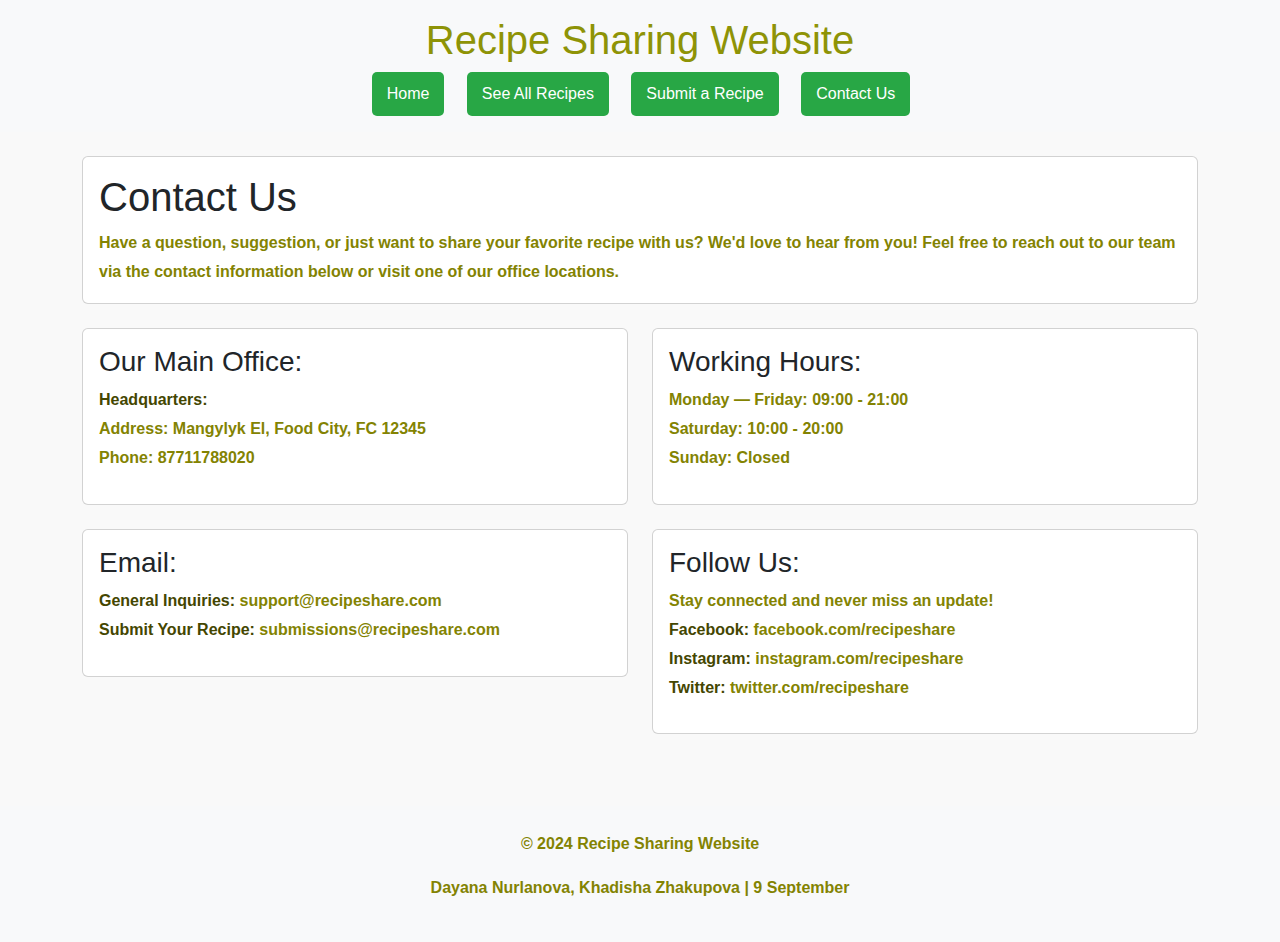
==== about.html @ 1210df0e "webpage" ====
<!DOCTYPE html>
<html lang="en">
<head>
    <meta charset="UTF-8">
    <meta name="viewport" content="width=device-width, initial-scale=1.0">
    <title>Contact Us - Recipe Sharing Website</title>
    <link href="https://cdn.jsdelivr.net/npm/bootstrap@5.3.3/dist/css/bootstrap.min.css" rel="stylesheet" integrity="sha384-QWTKZyjpPEjISv5WaRU9OFeRpok6YctnYmDr5pNlyT2bRjXh0JMhjY6hW+ALEwIH" crossorigin="anonymous">
    <link rel ="stylesheet" href="styles.css">
    <script src="newscript.js"></script>
</head>
<body>
    <header class="bg-light py-3 mb-4">
        <div class="container text-center">
        <h1>Recipe Sharing Website</h1>
        <nav>
            <a href="index.html" class="btn btn-dark-green me-2">Home</a> 
            <a href="recipes.html" class="btn btn-dark-green me-2">See All Recipes</a>
            <a href="submit.html" class="btn btn-dark-green me-2">Submit a Recipe</a>
            <a href="about.html" class="btn btn-dark-green me-2">Contact Us</a>
        </nav>
    </div>
    </header>

    <div class="container" >
        <div class="card mb-4">
            <div class="card-body">
                <h1 class="card-title">Contact Us</h1>
                <p class="card-text">Have a question, suggestion, or just want to share your favorite recipe with us? We'd love to hear from you! Feel free to reach out to our team via the contact information below or visit one of our office locations.</p>
            </div>
        </div>

        <div class="row">
            <div class="col-md-6">
                <div class="card mb-4">
                    <div class="card-body">
                        <h3 class="card-title">Our Main Office:</h3>
                        <p><strong>Headquarters:</strong><br>
                            Address: Mangylyk El, Food City, FC 12345<br>
                            Phone: 87711788020
                        </p>
                    </div>
                </div>

                <div class="card mb-4" id="div">
                    <div class="card-body">
                        <h3 class="card-title">Email:</h3>
                        <p><strong>General Inquiries:</strong> support@recipeshare.com<br>
                            <strong>Submit Your Recipe:</strong> submissions@recipeshare.com
                        </p>
                    </div>
                </div>
            </div>

            <div class="col-md-6">
                <div class="card mb-4">
                    <div class="card-body">
                        <h3 class="card-title">Working Hours:</h3>
                        <p>Monday — Friday: 09:00 - 21:00<br>
                            Saturday: 10:00 - 20:00<br>
                            Sunday: Closed
                        </p>
                    </div>
                </div>

                <div class="card mb-4">
                    <div class="card-body">
                        <h3 class="card-title">Follow Us:</h3>
                        <p>Stay connected and never miss an update!<br>
                            <strong>Facebook:</strong> facebook.com/recipeshare<br>
                            <strong>Instagram:</strong> instagram.com/recipeshare<br>
                            <strong>Twitter:</strong> twitter.com/recipeshare
                        </p>
                    </div>
                </div>
            </div>
        </div>
    </div>

    <footer class="bg-light text-center py-4 mt-5">
        <div class="container">
            <p>&copy; 2024 Recipe Sharing Website</p>
            <p>Dayana Nurlanova, Khadisha Zhakupova | 9 September</p>
        </div>
    </footer>
</body>
</html>
---- styles.css ----
body {
    font-family: 'Arial', sans-serif;
    line-height: 1.6;
    background-color: #f9f9f9;
    color: #333;
    background-image: url('https://i.pinimg.com/236x/d7/b8/b2/d7b8b27672946c2c8a305ab86d047dd9.jpg'); 
    background-size: cover;
    background-position: center;
}

main {
    max-width: 1200px;
    margin: 20px auto;
    padding: 20px;
    background-color: #fff;
    box-shadow: 0 0 10px rgb(121, 121, 81);
}

p {
    font-weight: bold;
    color: rgb(131, 131, 2);
    font-size: 16px;
    line-height: 1.8;
    margin-bottom: 15px;
}

header {
    background-color: #444601;
    padding: 40px 0;
}

h1, h2, h3 {
    color: #8e9306;
}



nav a {
    margin: 0 10px;
}
section {
    margin-top: 40px;
}

section h2 {
    color: #8e9306;
    font-size: 24px;
    margin-bottom: 15px;
}

figure {
    text-align: center;
}

figcaption {
    font-style: italic;
    font-size: 14px;
    margin-top: 5px;
}
figure img {
    width: 400px;
    height: auto; 
    border-radius: 10px;
    box-shadow: 0 6px 12px rgba(0, 0, 0, 0);
}


/*formm page*/

form {
    background-color: #fffacd;
    max-width: 600px;
    margin: 0 auto;
    padding: 20px;
    border-radius: 8px;
    box-shadow: 0 0 10px rgba(0, 0, 0, 0.1);
}

label {
    font-weight: bold;
    margin-bottom: 10px;
    display: block;
    color: #8e9306;
}

input[type="text"], input[type="number"], select, textarea {
    width: 100%;
    padding: 10px;
    margin: 10px 0 20px;
    border-radius: 5px;
    border: 1px solid #ccc;
}

input[type="submit"] {
    background-color: #8B4513;
    color: white;
    padding: 10px 20px;
    border: none;
    border-radius: 5px;
    cursor: pointer;
}

input[type="submit"]:hover {
    background-color: #6A3810;
}

a img {
    display: block;
    margin: 0 auto;
    border-radius: 8px;
    width: 350px;
    height: auto;
    box-shadow: 0 6px 10px rgba(0, 0, 0, 0.2);
}

a p {
    margin: 0; 
    font-size: 20px; 
    font-weight: bold; 
    color: #8e9306; 
}

/*recipes*/
.image-container {
    display: flex; 
    justify-content: center; 
    align-items: center; 
    margin-top: 20px;
    padding: 20px;
}
.row {
    display: flex;
    flex-wrap: wrap;
    justify-content: center; 
}
.col-md-4 {
    flex: 1 1 30%; 
    max-width: 30%; 
    box-sizing: border-box;
    padding: 15px; 
}
.recipe-image {
    width: 100%; 
    height: auto; 
    transition: 0.3s;
    border-radius: 10px; 
}
.recipe-image {
    width: 300px; 
    height: 300px; 
    object-fit: cover;
    border-radius: 10px; 
}
.recipe-image:hover {
    transform: scale(1.05);
}
.fw-bold {
    font-weight: bold;
    display: block;
    margin-top: 10px; 
}
.btn {
    display: inline-block; 
    padding: 10px 15px; 
    background-color: #28a745; 
    color: white; 
    border: none; 
    border-radius: 5px; 
    transition: 0.3s; 
}

.btn:hover {
    background-color: #044601;  
    color: white;
    transform: scale(1.05);
}
/*alfredo, etc.*/
.ingredient-image {
    text-align: center;
}

.ingredient-image img {
    width: 450px;
    height: auto; 
    border-radius: 10px; 
    box-shadow: 0 6px 12px rgba(0, 0, 0, 0.2);
    margin-top: 50px; 
}


p strong {
    color: #444601; 
}

ol li {
    padding: 10px;
    background-color: #ffffe0;
    border-radius: 5px;
    margin: 10px 0;
    box-shadow: 0 4px 8px rgba(0, 0, 0, 0.1);
}



a {
    text-align: center;
    text-decoration: none;
}

.submit-page {
    background-image: url('https://i.pinimg.com/564x/2a/66/3c/2a663c87998452d0aeec660241f912cf.jpg');
    background-size: 1600px;
    background-position: center;
}

.submit-page .form-container {
    background-color: rgba(255, 255, 255, 0.8);
    padding: 30px;
    border-radius: 10px;
    box-shadow: 0 4px 15px rgba(0, 0, 0, 0.3);
}
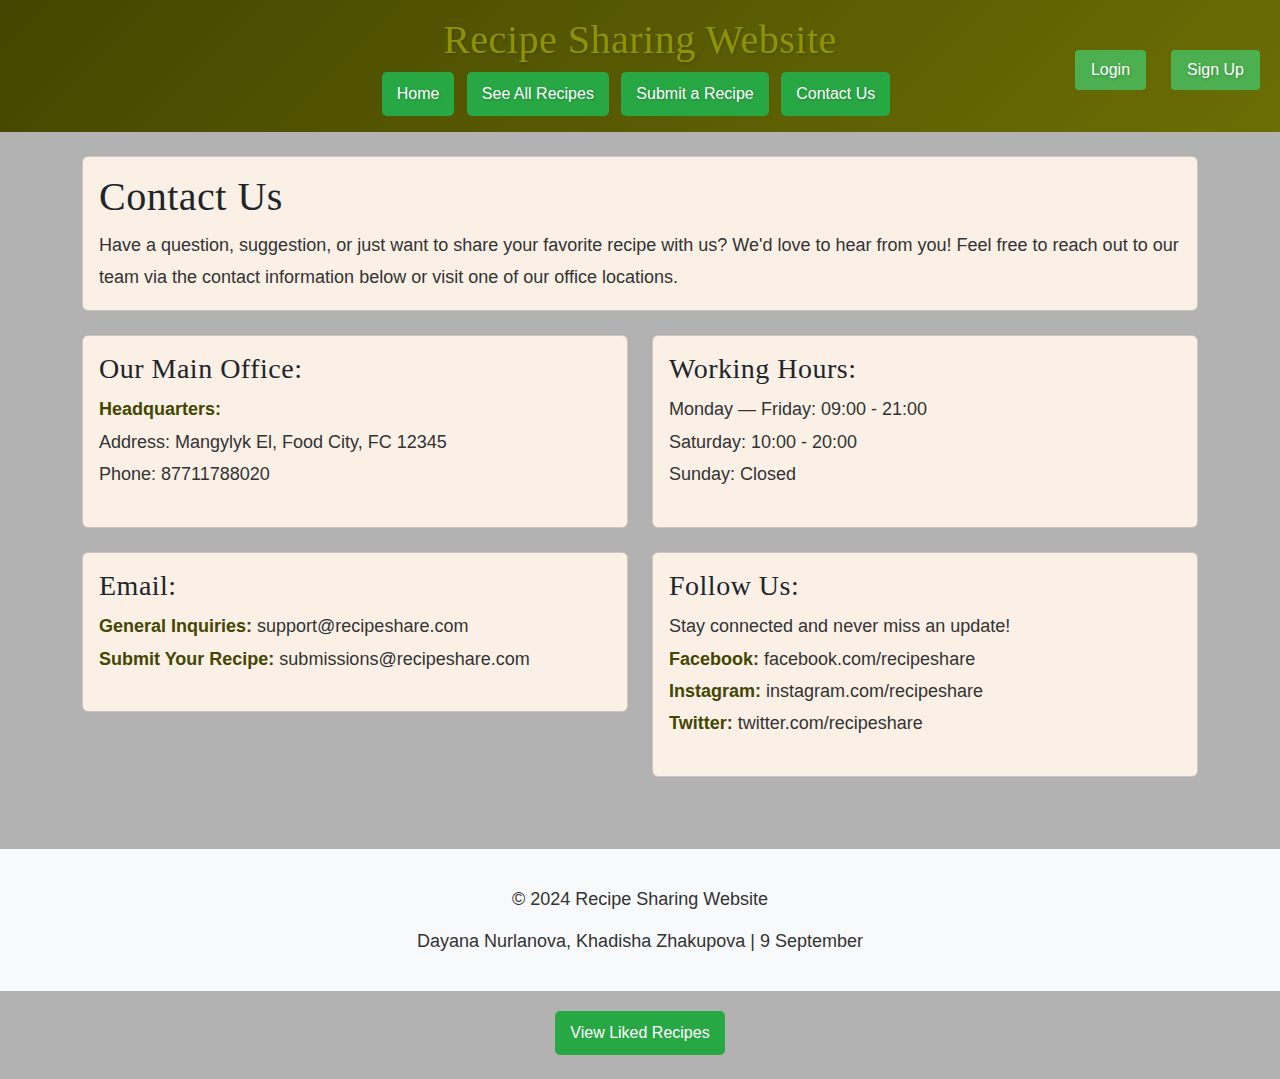
==== commit c6e0f3dd: "updated" ====
--- a/about.html
+++ b/about.html
@@ -6,7 +6,7 @@
     <title>Contact Us - Recipe Sharing Website</title>
     <link href="https://cdn.jsdelivr.net/npm/bootstrap@5.3.3/dist/css/bootstrap.min.css" rel="stylesheet" integrity="sha384-QWTKZyjpPEjISv5WaRU9OFeRpok6YctnYmDr5pNlyT2bRjXh0JMhjY6hW+ALEwIH" crossorigin="anonymous">
     <link rel ="stylesheet" href="styles.css">
-    <script src="newscript.js"></script>
+    <script src="script.js"></script>
 </head>
 <body>
     <header class="bg-light py-3 mb-4">
@@ -41,7 +41,7 @@
                     </div>
                 </div>
 
-                <div class="card mb-4" id="div">
+                <div class="card mb-4" >
                     <div class="card-body">
                         <h3 class="card-title">Email:</h3>
                         <p><strong>General Inquiries:</strong> support@recipeshare.com<br>
--- a/styles.css
+++ b/styles.css
@@ -1,42 +1,57 @@
+/*home*/
 body {
     font-family: 'Arial', sans-serif;
     line-height: 1.6;
-    background-color: #f9f9f9;
-    color: #333;
-    background-image: url('https://i.pinimg.com/236x/d7/b8/b2/d7b8b27672946c2c8a305ab86d047dd9.jpg'); 
+    background: linear-gradient(rgba(0, 0, 0, 0.3), rgba(0, 0, 0, 0.3)), url('https://i.pinimg.com/236x/d7/b8/b2/d7b8b27672946c2c8a305ab86d047dd9.jpg');
     background-size: cover;
     background-position: center;
-}
-
+    color: #FAF0E6;
+}
 main {
     max-width: 1200px;
     margin: 20px auto;
     padding: 20px;
-    background-color: #fff;
-    box-shadow: 0 0 10px rgb(121, 121, 81);
+    background-color: #FAF0E6;
+    border-radius: 8px;
+    box-shadow: 0 4px 20px rgba(0, 0, 0, 0.1);
 }
 
 p {
-    font-weight: bold;
-    color: rgb(131, 131, 2);
-    font-size: 16px;
+    font-size: 18px;
     line-height: 1.8;
-    margin-bottom: 15px;
+    margin-bottom: 20px;
+    color: #333;
+}
+.card {
+    background-color: #FAF0E6; 
+}
+footer {
+    background-color: #FAF0E6; 
 }
 
 header {
-    background-color: #444601;
-    padding: 40px 0;
+    background: linear-gradient(135deg, #444601, #6b6e04);
+    color: rgb(218, 198, 156);
+    padding: 0;
+    text-shadow: 1px 1px 3px rgba(0, 0, 0, 0.2);
 }
 
 h1, h2, h3 {
+    font-family: 'Georgia', serif;
     color: #8e9306;
-}
-
+    letter-spacing: 0.5px;
+}
 
 
 nav a {
-    margin: 0 10px;
+    color: white;
+    background-color: #8e9306;
+    border-radius: 5px;
+    padding: 10px 15px;
+    transition: background-color 0.3s ease;
+}
+nav a:hover {
+    background-color: #a8b307;
 }
 section {
     margin-top: 40px;
@@ -64,9 +79,7 @@
     box-shadow: 0 6px 12px rgba(0, 0, 0, 0);
 }
 
-
-/*formm page*/
-
+/* submit */
 form {
     background-color: #fffacd;
     max-width: 600px;
@@ -91,6 +104,10 @@
     border: 1px solid #ccc;
 }
 
+input[type="file"] {
+    margin: 10px 0 20px;
+}
+
 input[type="submit"] {
     background-color: #8B4513;
     color: white;
@@ -103,7 +120,6 @@
 input[type="submit"]:hover {
     background-color: #6A3810;
 }
-
 a img {
     display: block;
     margin: 0 auto;
@@ -119,45 +135,52 @@
     font-weight: bold; 
     color: #8e9306; 
 }
-
 /*recipes*/
+.image-container {
+    padding: 20px; 
+}
+.row {
+    display: flex;
+    flex-wrap: wrap;
+    justify-content: center; 
+}
+
+
+.col-md-4 {
+    flex: 1 1 30%; 
+    max-width: 30%; 
+    box-sizing: border-box;
+    padding: 15px; 
+}
+.recipe-image {
+    width: 100%; 
+    height: auto; 
+    border-radius: 10px;
+    transition: 0.3s; 
+}
+
+.recipe-image:hover {
+    transform: scale(1.05);
+}
+
+.fw-bold {
+    font-weight: bold;
+    display: block;
+    margin-top: 10px; 
+}
+
 .image-container {
     display: flex; 
     justify-content: center; 
     align-items: center; 
     margin-top: 20px;
-    padding: 20px;
-}
-.row {
-    display: flex;
-    flex-wrap: wrap;
-    justify-content: center; 
-}
-.col-md-4 {
-    flex: 1 1 30%; 
-    max-width: 30%; 
-    box-sizing: border-box;
-    padding: 15px; 
-}
-.recipe-image {
-    width: 100%; 
-    height: auto; 
-    transition: 0.3s;
-    border-radius: 10px; 
-}
+}
+
 .recipe-image {
     width: 300px; 
     height: 300px; 
-    object-fit: cover;
+    object-fit: cover; 
     border-radius: 10px; 
-}
-.recipe-image:hover {
-    transform: scale(1.05);
-}
-.fw-bold {
-    font-weight: bold;
-    display: block;
-    margin-top: 10px; 
 }
 .btn {
     display: inline-block; 
@@ -174,7 +197,8 @@
     color: white;
     transform: scale(1.05);
 }
-/*alfredo, etc.*/
+
+/*manty , alfredo , besh */
 .ingredient-image {
     text-align: center;
 }
@@ -206,7 +230,6 @@
     text-align: center;
     text-decoration: none;
 }
-
 .submit-page {
     background-image: url('https://i.pinimg.com/564x/2a/66/3c/2a663c87998452d0aeec660241f912cf.jpg');
     background-size: 1600px;
@@ -218,4 +241,46 @@
     padding: 30px;
     border-radius: 10px;
     box-shadow: 0 4px 15px rgba(0, 0, 0, 0.3);
-}+}
+
+/*all*/
+footer {
+    text-align: center;
+    padding: 20px 0;
+    background-color: #5b5e00;
+    color: #FAF0E6;
+}
+
+footer p {
+    margin: 10px 0;
+}
+a {
+    text-align: center;
+    text-decoration: none;
+}
+
+
+.star {
+    cursor: pointer;
+    color: gray; 
+    font-size: 24px;
+    transition: color 0.3s ease; 
+}
+
+.star.rated {
+    color: gold; 
+}
+.average-rating {
+    color: #444; 
+    font-weight: bold;
+}
+.modal-overlay .modal-content {
+    display: flex;
+    flex-direction: column;
+    align-items: center;
+    background-color: #fff;
+    padding: 20px;
+    border-radius: 8px;
+    text-align: center;
+    width: 300px;
+}
